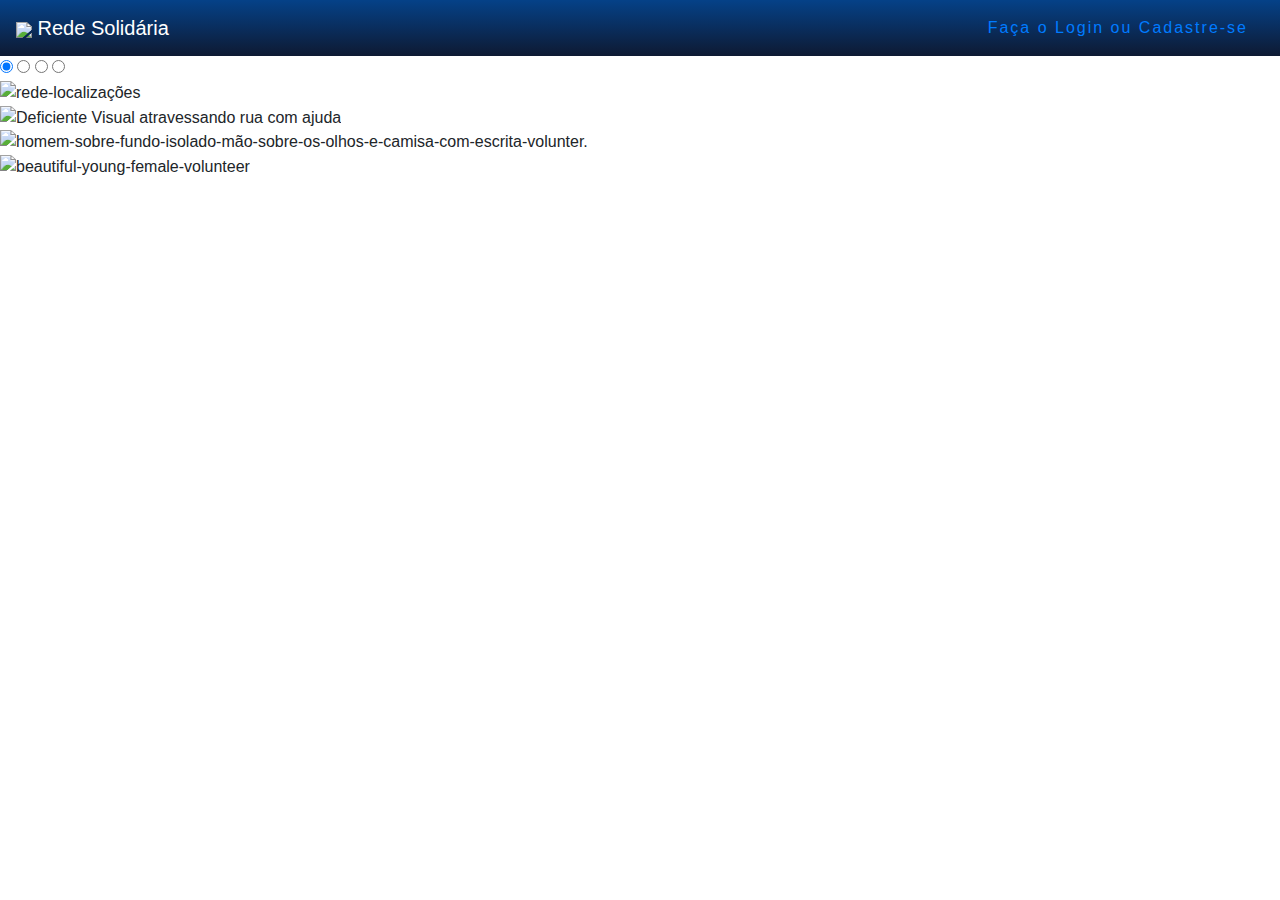
==== src/main/resources/static/frontEnd/index.html @ b6c89fe5 "Ajuste estilo, centralização logo navbar. Inclusão nome solicitante na página de solicitar ajuda." ====
<!DOCTYPE html>
<html lang="pt-br">

<head>
    <meta charset="utf-8">
    <meta name="viewport" content="width=device-width, initial-scale=1, shrink-to-fit=no">
    <link rel="stylesheet" href="https://cdn.jsdelivr.net/npm/bootstrap@4.0.0/dist/css/bootstrap.min.css"
          integrity="sha384-Gn5384xqQ1aoWXA+058RXPxPg6fy4IWvTNh0E263XmFcJlSAwiGgFAW/dAiS6JXm" crossorigin="anonymous">
    <script type="text/javascript" src="https://kit.fontawesome.com/006642858d.js"></script>
    <link rel="preconnect" href="https://fonts.googleapis.com">
    <link rel="preconnect" href="https://fonts.gstatic.com" crossorigin>
    <link rel="stylesheet" href="/frontEnd/css/styles.css">
    <link rel="stylesheet" href="/frontEnd/css/stylesIndex.css">
    <link rel="icon" href="/frontEnd/img/log.png">
    <link rel="preconnect" href="https://fonts.googleapis.com">
    <link rel="preconnect" href="https://fonts.gstatic.com" crossorigin>
    <link rel="stylesheet"
          href="https://fonts.googleapis.com/css2?family=Material+Symbols+Outlined:opsz,wght,FILL,GRAD@20..48,100..700,0..1,-50..200" />
    <link href="https://fonts.googleapis.com/css2?family=Ubuntu:ital,wght@0,300;0,400;1,300&display=swap"
          rel="stylesheet">
    <title>Rede Solidária</title>
</head>
<body>
<nav  class="navbar navbar-expand-lg navbar-dark" style="background: linear-gradient( #054187 1%, #0e1a33 99%);">
    <a class="navbar-brand" href="index.html">
        <img href="index.html" class="imgNav" src="/frontEnd/img/log.png" width="70px"/> Rede Solidária</a>
    <button class="navbar-toggler" type="button" data-toggle="collapse" data-target="#navbMobile"
            aria-controls="navbarSupportedContent" aria-expanded="false" aria-label="Toggle navigation">
        <span class="navbar-toggler-icon"></span>
    </button>

    <div class="navbar-collapse collapse justify-content-end" id="navbMobile">
        <a class="btn-nav nav-link nav-item" style="letter-spacing: 2px;" href="/frontEnd/login.html"
           id="hoverBtn"><i class="fa fa-sign-in" aria-hidden="true"></i> Faça o Login ou Cadastre-se</a>

    </div>
</nav>

    <div class="content">
        <div class="slides">
            <input type="radio" name="slide" id="slide1" checked>
            <input type="radio" name="slide" id="slide2">
            <input type="radio" name="slide" id="slide3">
            <input type="radio" name="slide" id="slide4">

            <div class="slide s1" >
                <img src="/frontEnd/img/rede-localizações.jpg" alt="rede-localizações">
            </div>
            <div class="slide">
                <img src="/frontEnd/img/DV atravessando rua com ajuda.jpg" alt="Deficiente Visual atravessando rua com ajuda">
            </div>
            <div class="slide">
                <img src="/frontEnd/img/homem-sobre-fundo-isolado_1368-343790.jpg" alt="homem-sobre-fundo-isolado-mão-sobre-os-olhos-e-camisa-com-escrita-volunter.">
            </div>
            <div class="slide">
                <img src="/frontEnd/img/beautiful-young-female-volunteer-is-holding-box_85574-5716.jpg" alt="beautiful-young-female-volunteer">
            </div>
        </div>
    </div>

    <div class="navigation">
        <label class="bar" for="slide1"></label>
        <label class="bar" for="slide2"></label>
        <label class="bar" for="slide3"></label>
        <label class="bar" for="slide4"></label>

    </div>

</body>
</html>
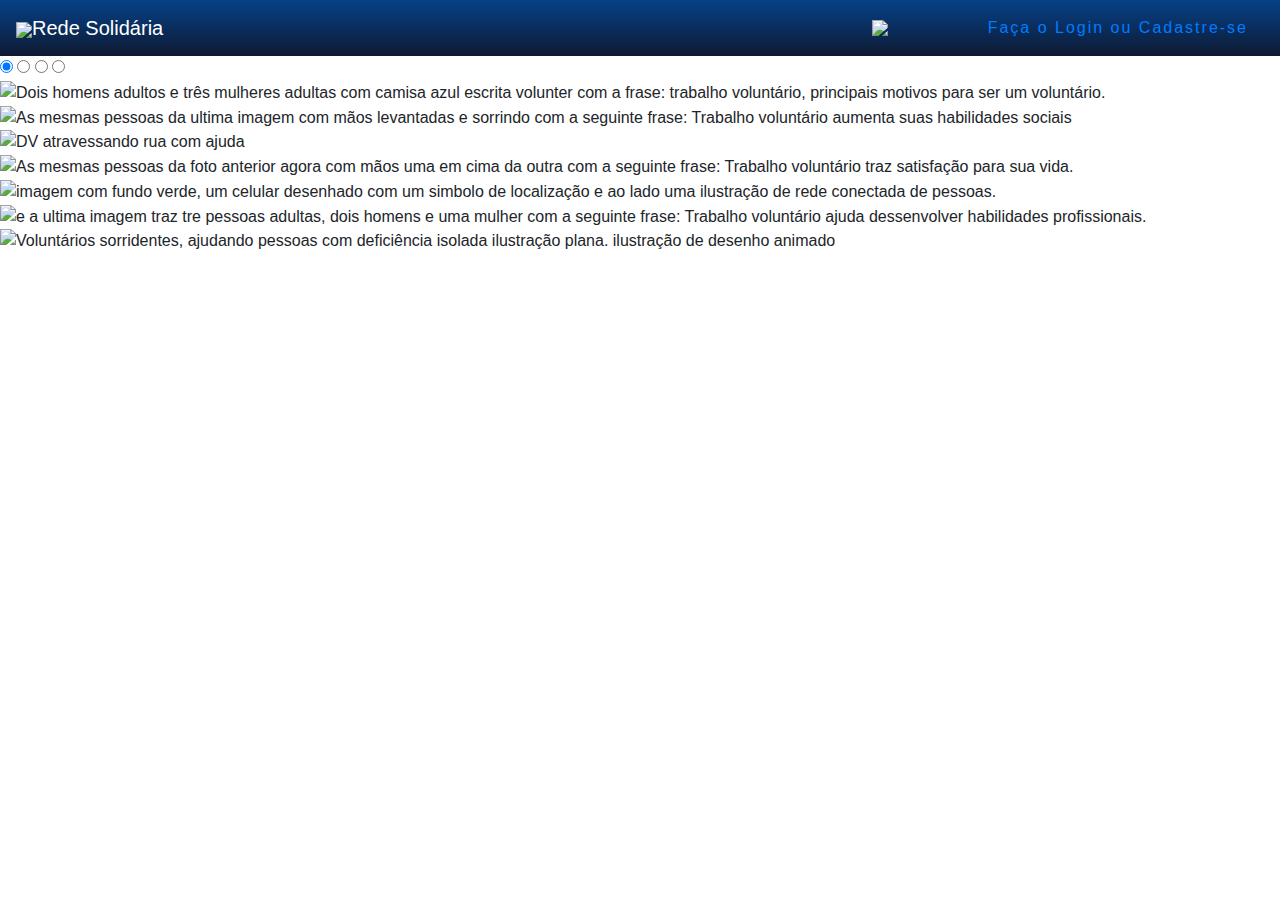
==== commit 16581840: "ajustando imagems e criando transitação" ====
--- a/src/main/resources/static/frontEnd/index.html
+++ b/src/main/resources/static/frontEnd/index.html
@@ -1,70 +1,92 @@
 <!DOCTYPE html>
 <html lang="pt-br">
 
-<head>
-    <meta charset="utf-8">
-    <meta name="viewport" content="width=device-width, initial-scale=1, shrink-to-fit=no">
-    <link rel="stylesheet" href="https://cdn.jsdelivr.net/npm/bootstrap@4.0.0/dist/css/bootstrap.min.css"
-          integrity="sha384-Gn5384xqQ1aoWXA+058RXPxPg6fy4IWvTNh0E263XmFcJlSAwiGgFAW/dAiS6JXm" crossorigin="anonymous">
-    <script type="text/javascript" src="https://kit.fontawesome.com/006642858d.js"></script>
-    <link rel="preconnect" href="https://fonts.googleapis.com">
-    <link rel="preconnect" href="https://fonts.gstatic.com" crossorigin>
-    <link rel="stylesheet" href="/frontEnd/css/styles.css">
-    <link rel="stylesheet" href="/frontEnd/css/stylesIndex.css">
-    <link rel="icon" href="/frontEnd/img/log.png">
-    <link rel="preconnect" href="https://fonts.googleapis.com">
-    <link rel="preconnect" href="https://fonts.gstatic.com" crossorigin>
-    <link rel="stylesheet"
-          href="https://fonts.googleapis.com/css2?family=Material+Symbols+Outlined:opsz,wght,FILL,GRAD@20..48,100..700,0..1,-50..200" />
-    <link href="https://fonts.googleapis.com/css2?family=Ubuntu:ital,wght@0,300;0,400;1,300&display=swap"
-          rel="stylesheet">
-    <title>Rede Solidária</title>
-</head>
+<head>  <!-- Required meta tags -->
+    <head>
+        <!-- Required meta tags -->
+        <meta charset="utf-8">
+        <meta name="viewport" content="width=device-width, initial-scale=1, shrink-to-fit=no">
+
+        <!-- Bootstrap CSS -->
+        <link rel="stylesheet" href="https://cdn.jsdelivr.net/npm/bootstrap@4.0.0/dist/css/bootstrap.min.css"
+              integrity="sha384-Gn5384xqQ1aoWXA+058RXPxPg6fy4IWvTNh0E263XmFcJlSAwiGgFAW/dAiS6JXm"
+              crossorigin="anonymous">
+        <script type="text/javascript" src="https://kit.fontawesome.com/006642858d.js"></script>
+        <link rel="preconnect" href="https://fonts.googleapis.com">
+        <link rel="preconnect" href="https://fonts.gstatic.com" crossorigin>
+        <link rel="stylesheet" href="/frontEnd/css/styles.css">
+        <link rel="stylesheet" href="/frontEnd/css/stylesIndex.css">
+
+        <link rel="icon" href="/frontEnd/img/log.png">
+        <link rel="preconnect" href="https://fonts.googleapis.com">
+        <link rel="preconnect" href="https://fonts.gstatic.com" crossorigin>
+        <link rel="stylesheet"
+              href="https://fonts.googleapis.com/css2?family=Material+Symbols+Outlined:opsz,wght,FILL,GRAD@20..48,100..700,0..1,-50..200"/>
+        <link href="https://fonts.googleapis.com/css2?family=Ubuntu:ital,wght@0,300;0,400;1,300&display=swap"
+              rel="stylesheet">
+        <title>Rede Solidária</title>
+
+    </head>
 <body>
-<nav  class="navbar navbar-expand-lg navbar-dark" style="background: linear-gradient( #054187 1%, #0e1a33 99%);">
+<nav class="navbar navbar-expand-lg navbar-dark" style="background: linear-gradient( #054187 1%, #0e1a33 99%);">
     <a class="navbar-brand" href="index.html">
-        <img href="index.html" class="imgNav" src="/frontEnd/img/log.png" width="70px"/> Rede Solidária</a>
+        <img href="index.html" class="imgNav" src="/frontEnd/img/log.png" width="100px"/>Rede Solidária</a>
     <button class="navbar-toggler" type="button" data-toggle="collapse" data-target="#navbMobile"
             aria-controls="navbarSupportedContent" aria-expanded="false" aria-label="Toggle navigation">
         <span class="navbar-toggler-icon"></span>
     </button>
 
+
     <div class="navbar-collapse collapse justify-content-end" id="navbMobile">
+        <img href="index.html" src="/frontEnd/img/zup2.png" width="100px">
+
         <a class="btn-nav nav-link nav-item" style="letter-spacing: 2px;" href="/frontEnd/login.html"
            id="hoverBtn"><i class="fa fa-sign-in" aria-hidden="true"></i> Faça o Login ou Cadastre-se</a>
 
     </div>
 </nav>
 
-    <div class="content">
-        <div class="slides">
-            <input type="radio" name="slide" id="slide1" checked>
-            <input type="radio" name="slide" id="slide2">
-            <input type="radio" name="slide" id="slide3">
-            <input type="radio" name="slide" id="slide4">
 
-            <div class="slide s1" >
-                <img src="/frontEnd/img/rede-localizações.jpg" alt="rede-localizações">
-            </div>
-            <div class="slide">
-                <img src="/frontEnd/img/DV atravessando rua com ajuda.jpg" alt="Deficiente Visual atravessando rua com ajuda">
-            </div>
-            <div class="slide">
-                <img src="/frontEnd/img/homem-sobre-fundo-isolado_1368-343790.jpg" alt="homem-sobre-fundo-isolado-mão-sobre-os-olhos-e-camisa-com-escrita-volunter.">
-            </div>
-            <div class="slide">
-                <img src="/frontEnd/img/beautiful-young-female-volunteer-is-holding-box_85574-5716.jpg" alt="beautiful-young-female-volunteer">
-            </div>
+<div class="content">
+    <div class="slides" id="img">
+        <input type="radio" name="slide" id="slide1" checked>
+        <input type="radio" name="slide" id="slide2">
+        <input type="radio" name="slide" id="slide3">
+        <input type="radio" name="slide" id="slide4">
+
+        <div class="slide s1" >
+            <img src="https://cuboup.s3.sa-east-1.amazonaws.com/conteudo/wp-content/uploads/2020/04/24095454/Trabalho-Voluntario.jpg"
+                 height="450px" width="900" alt="Dois homens adultos e três mulheres adultas com camisa azul escrita volunter com a frase: trabalho voluntário, principais motivos para ser um voluntário.">
+        </div>
+        <div class="slide">
+            <img src="https://cuboup.s3.sa-east-1.amazonaws.com/conteudo/wp-content/uploads/2020/04/24095453/Trabalho-Voluntario-1.jpg"
+                 height="450px" width="900"
+                 alt="As mesmas pessoas da ultima imagem com mãos levantadas e sorrindo com a seguinte frase: Trabalho voluntário aumenta suas habilidades sociais">
+        </div><div class="slide">
+            <img src="/frontEnd/img/DV atravessando rua com ajuda.jpg"
+                 height="450px" width="900"
+                 alt="DV atravessando rua com ajuda">
+        </div>
+        <div class="slide">
+            <img src="https://cuboup.s3.sa-east-1.amazonaws.com/conteudo/wp-content/uploads/2020/04/24095453/Trabalho-Voluntario-2.jpg"
+                 height="450px" width="900"
+                 alt="As mesmas pessoas da foto anterior agora com mãos uma em cima da outra com a seguinte frase: Trabalho voluntário traz satisfação para sua vida.">
+        </div><div class="slide">
+            <img src="https://mlabs-s3-blog.s3.amazonaws.com/wp-content/uploads/2020/02/02000856/geomarketing-header.jpg"
+                 height="450px" width="900"
+                 alt="imagem com fundo verde, um celular desenhado com um simbolo de localização e ao lado uma ilustração de rede conectada de pessoas.">
+        </div>
+        <div class="slide">
+            <img src="https://cuboup.s3.sa-east-1.amazonaws.com/conteudo/wp-content/uploads/2020/04/24095452/Trabalho-Voluntario-3.jpg"
+                 height="450px" width="900"
+                 alt="e a ultima imagem traz tre pessoas adultas, dois homens e uma mulher com a seguinte frase: Trabalho voluntário ajuda dessenvolver habilidades profissionais.">
+        </div><div class="slide">
+            <img src="https://img.freepik.com/vetores-gratis/voluntarios-sorridentes-ajudando-pessoas-com-deficiencia-isolada-ilustracao-plana-ilustracao-de-desenho-animado_74855-14516.jpg?w=2000"
+                 height="450px" width="900"
+                 alt="Voluntários sorridentes, ajudando pessoas com deficiência isolada ilustração plana. ilustração de desenho animado">
         </div>
     </div>
-
-    <div class="navigation">
-        <label class="bar" for="slide1"></label>
-        <label class="bar" for="slide2"></label>
-        <label class="bar" for="slide3"></label>
-        <label class="bar" for="slide4"></label>
-
-    </div>
-
+</div>
+<script src="/frontEnd/js/Slides.js" defer></script>
 </body>
 </html>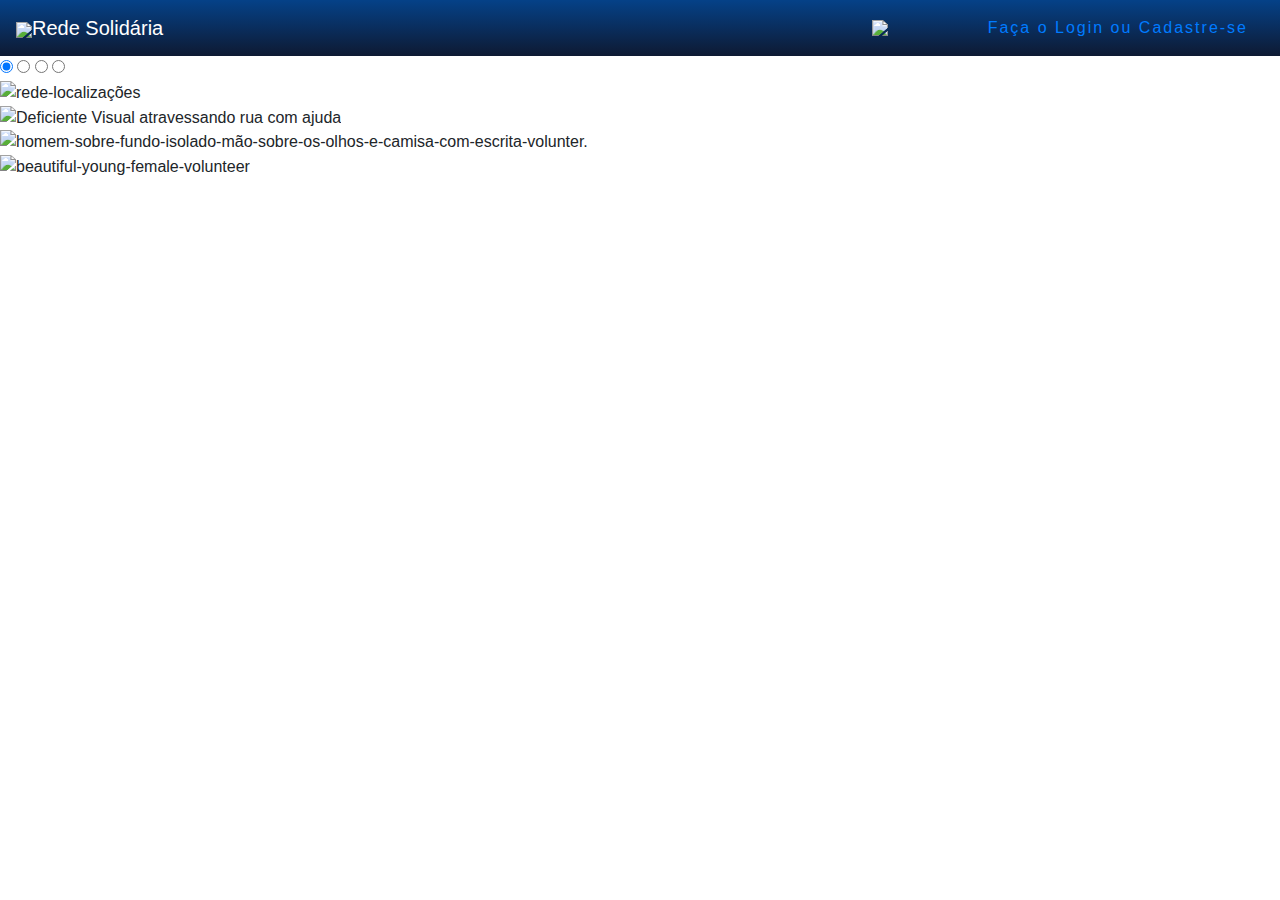
==== commit 4c1935af: "Merge branch 'master' of https://github.com/rhanielfarias/rede-solidaria into tansen" ====
--- a/src/main/resources/static/frontEnd/index.html
+++ b/src/main/resources/static/frontEnd/index.html
@@ -1,40 +1,39 @@
 <!DOCTYPE html>
 <html lang="pt-br">
 
-<head>  <!-- Required meta tags -->
-    <head>
-        <!-- Required meta tags -->
-        <meta charset="utf-8">
-        <meta name="viewport" content="width=device-width, initial-scale=1, shrink-to-fit=no">
+<head >  <!-- Required meta tags -->
+<head>
+    <!-- Required meta tags -->
+    <meta charset="utf-8">
+    <meta name="viewport" content="width=device-width, initial-scale=1, shrink-to-fit=no">
 
-        <!-- Bootstrap CSS -->
-        <link rel="stylesheet" href="https://cdn.jsdelivr.net/npm/bootstrap@4.0.0/dist/css/bootstrap.min.css"
-              integrity="sha384-Gn5384xqQ1aoWXA+058RXPxPg6fy4IWvTNh0E263XmFcJlSAwiGgFAW/dAiS6JXm"
-              crossorigin="anonymous">
-        <script type="text/javascript" src="https://kit.fontawesome.com/006642858d.js"></script>
-        <link rel="preconnect" href="https://fonts.googleapis.com">
-        <link rel="preconnect" href="https://fonts.gstatic.com" crossorigin>
-        <link rel="stylesheet" href="/frontEnd/css/styles.css">
-        <link rel="stylesheet" href="/frontEnd/css/stylesIndex.css">
+    <!-- Bootstrap CSS -->
+    <link rel="stylesheet" href="https://cdn.jsdelivr.net/npm/bootstrap@4.0.0/dist/css/bootstrap.min.css"
+          integrity="sha384-Gn5384xqQ1aoWXA+058RXPxPg6fy4IWvTNh0E263XmFcJlSAwiGgFAW/dAiS6JXm" crossorigin="anonymous">
+    <script type="text/javascript" src="https://kit.fontawesome.com/006642858d.js"></script>
+    <link rel="preconnect" href="https://fonts.googleapis.com">
+    <link rel="preconnect" href="https://fonts.gstatic.com" crossorigin>
+    <link rel="stylesheet" href="/frontEnd/css/styles.css">
+    <link rel="stylesheet" href="/frontEnd/css/stylesIndex.css">
 
-        <link rel="icon" href="/frontEnd/img/log.png">
-        <link rel="preconnect" href="https://fonts.googleapis.com">
-        <link rel="preconnect" href="https://fonts.gstatic.com" crossorigin>
-        <link rel="stylesheet"
-              href="https://fonts.googleapis.com/css2?family=Material+Symbols+Outlined:opsz,wght,FILL,GRAD@20..48,100..700,0..1,-50..200"/>
-        <link href="https://fonts.googleapis.com/css2?family=Ubuntu:ital,wght@0,300;0,400;1,300&display=swap"
-              rel="stylesheet">
-        <title>Rede Solidária</title>
-
-    </head>
+    <link rel="icon" href="/frontEnd/img/log.png">
+    <link rel="preconnect" href="https://fonts.googleapis.com">
+    <link rel="preconnect" href="https://fonts.gstatic.com" crossorigin>
+    <link rel="stylesheet"
+          href="https://fonts.googleapis.com/css2?family=Material+Symbols+Outlined:opsz,wght,FILL,GRAD@20..48,100..700,0..1,-50..200" />
+    <link href="https://fonts.googleapis.com/css2?family=Ubuntu:ital,wght@0,300;0,400;1,300&display=swap"
+          rel="stylesheet">
+    <title>Rede Solidária</title>
+</head>
 <body>
-<nav class="navbar navbar-expand-lg navbar-dark" style="background: linear-gradient( #054187 1%, #0e1a33 99%);">
+<nav  class="navbar navbar-expand-lg navbar-dark" style="background: linear-gradient( #054187 1%, #0e1a33 99%);">
     <a class="navbar-brand" href="index.html">
         <img href="index.html" class="imgNav" src="/frontEnd/img/log.png" width="100px"/>Rede Solidária</a>
     <button class="navbar-toggler" type="button" data-toggle="collapse" data-target="#navbMobile"
             aria-controls="navbarSupportedContent" aria-expanded="false" aria-label="Toggle navigation">
         <span class="navbar-toggler-icon"></span>
     </button>
+
 
 
     <div class="navbar-collapse collapse justify-content-end" id="navbMobile">
@@ -47,46 +46,35 @@
 </nav>
 
 
-<div class="content">
-    <div class="slides" id="img">
-        <input type="radio" name="slide" id="slide1" checked>
-        <input type="radio" name="slide" id="slide2">
-        <input type="radio" name="slide" id="slide3">
-        <input type="radio" name="slide" id="slide4">
+    <div class="content">
+        <div class="slides">
+            <input type="radio" name="slide" id="slide1" checked>
+            <input type="radio" name="slide" id="slide2">
+            <input type="radio" name="slide" id="slide3">
+            <input type="radio" name="slide" id="slide4">
 
-        <div class="slide s1" >
-            <img src="https://cuboup.s3.sa-east-1.amazonaws.com/conteudo/wp-content/uploads/2020/04/24095454/Trabalho-Voluntario.jpg"
-                 height="450px" width="900" alt="Dois homens adultos e três mulheres adultas com camisa azul escrita volunter com a frase: trabalho voluntário, principais motivos para ser um voluntário.">
-        </div>
-        <div class="slide">
-            <img src="https://cuboup.s3.sa-east-1.amazonaws.com/conteudo/wp-content/uploads/2020/04/24095453/Trabalho-Voluntario-1.jpg"
-                 height="450px" width="900"
-                 alt="As mesmas pessoas da ultima imagem com mãos levantadas e sorrindo com a seguinte frase: Trabalho voluntário aumenta suas habilidades sociais">
-        </div><div class="slide">
-            <img src="/frontEnd/img/DV atravessando rua com ajuda.jpg"
-                 height="450px" width="900"
-                 alt="DV atravessando rua com ajuda">
-        </div>
-        <div class="slide">
-            <img src="https://cuboup.s3.sa-east-1.amazonaws.com/conteudo/wp-content/uploads/2020/04/24095453/Trabalho-Voluntario-2.jpg"
-                 height="450px" width="900"
-                 alt="As mesmas pessoas da foto anterior agora com mãos uma em cima da outra com a seguinte frase: Trabalho voluntário traz satisfação para sua vida.">
-        </div><div class="slide">
-            <img src="https://mlabs-s3-blog.s3.amazonaws.com/wp-content/uploads/2020/02/02000856/geomarketing-header.jpg"
-                 height="450px" width="900"
-                 alt="imagem com fundo verde, um celular desenhado com um simbolo de localização e ao lado uma ilustração de rede conectada de pessoas.">
-        </div>
-        <div class="slide">
-            <img src="https://cuboup.s3.sa-east-1.amazonaws.com/conteudo/wp-content/uploads/2020/04/24095452/Trabalho-Voluntario-3.jpg"
-                 height="450px" width="900"
-                 alt="e a ultima imagem traz tre pessoas adultas, dois homens e uma mulher com a seguinte frase: Trabalho voluntário ajuda dessenvolver habilidades profissionais.">
-        </div><div class="slide">
-            <img src="https://img.freepik.com/vetores-gratis/voluntarios-sorridentes-ajudando-pessoas-com-deficiencia-isolada-ilustracao-plana-ilustracao-de-desenho-animado_74855-14516.jpg?w=2000"
-                 height="450px" width="900"
-                 alt="Voluntários sorridentes, ajudando pessoas com deficiência isolada ilustração plana. ilustração de desenho animado">
+            <div class="slide s1" >
+                <img src="/frontEnd/img/rede-localizações.jpg" alt="rede-localizações">
+            </div>
+            <div class="slide">
+                <img src="/frontEnd/img/DV atravessando rua com ajuda.jpg" alt="Deficiente Visual atravessando rua com ajuda">
+            </div>
+            <div class="slide">
+                <img src="/frontEnd/img/homem-sobre-fundo-isolado_1368-343790.jpg" alt="homem-sobre-fundo-isolado-mão-sobre-os-olhos-e-camisa-com-escrita-volunter.">
+            </div>
+            <div class="slide">
+                <img src="/frontEnd/img/beautiful-young-female-volunteer-is-holding-box_85574-5716.jpg" alt="beautiful-young-female-volunteer">
+            </div>
         </div>
     </div>
-</div>
-<script src="/frontEnd/js/Slides.js" defer></script>
+
+    <div class="navigation">
+        <label class="bar" for="slide1"></label>
+        <label class="bar" for="slide2"></label>
+        <label class="bar" for="slide3"></label>
+        <label class="bar" for="slide4"></label>
+
+    </div>
+
 </body>
 </html>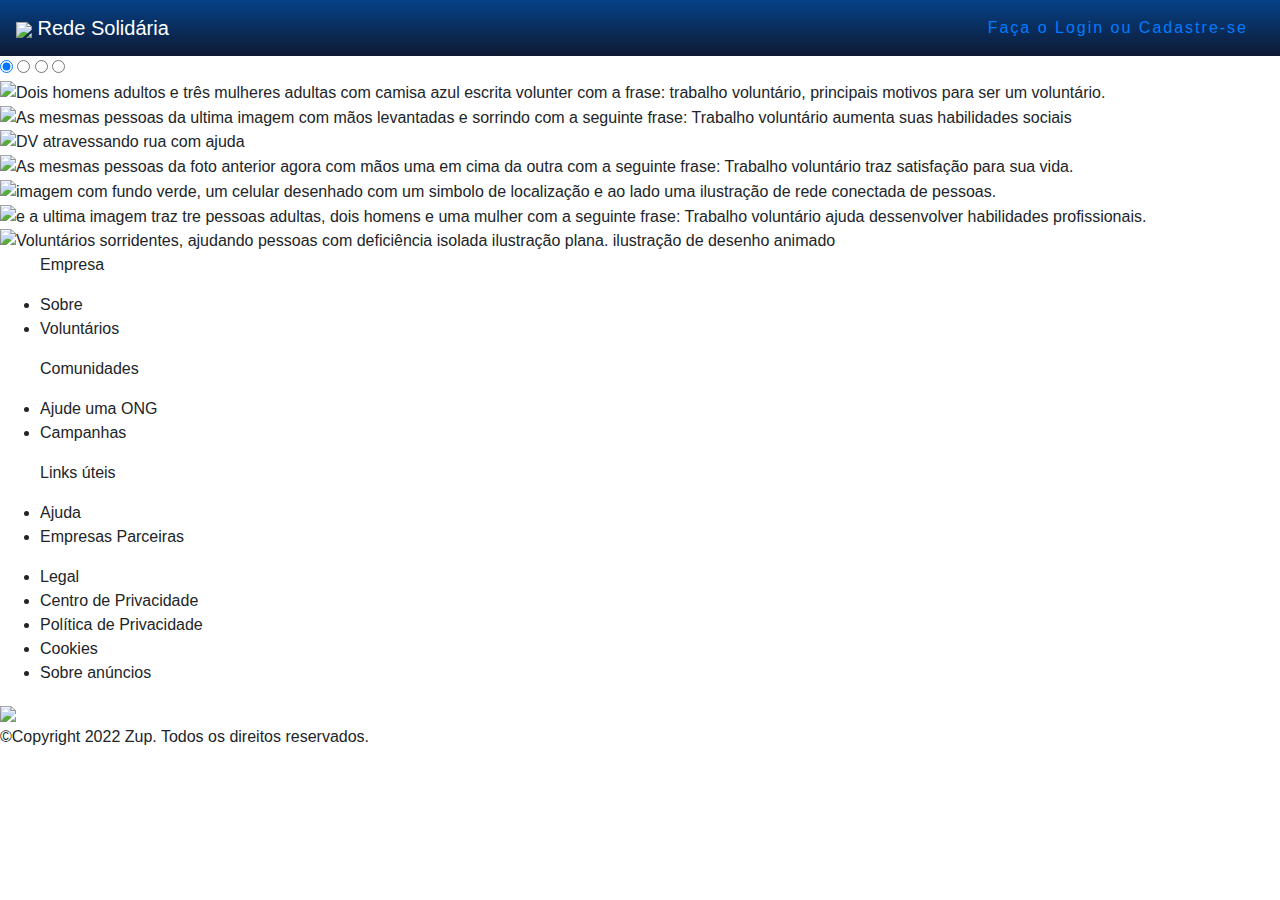
==== commit 7b9b6843: "reload pagina de login, tratamento usuario ou senha invalido" ====
--- a/src/main/resources/static/frontEnd/index.html
+++ b/src/main/resources/static/frontEnd/index.html
@@ -1,80 +1,143 @@
 <!DOCTYPE html>
 <html lang="pt-br">
 
-<head >  <!-- Required meta tags -->
-<head>
-    <!-- Required meta tags -->
-    <meta charset="utf-8">
-    <meta name="viewport" content="width=device-width, initial-scale=1, shrink-to-fit=no">
+<head>  <!-- Required meta tags -->
+    <head>
+        <!-- Required meta tags -->
+        <meta charset="utf-8">
+        <meta name="viewport" content="width=device-width, initial-scale=1, shrink-to-fit=no">
 
-    <!-- Bootstrap CSS -->
-    <link rel="stylesheet" href="https://cdn.jsdelivr.net/npm/bootstrap@4.0.0/dist/css/bootstrap.min.css"
-          integrity="sha384-Gn5384xqQ1aoWXA+058RXPxPg6fy4IWvTNh0E263XmFcJlSAwiGgFAW/dAiS6JXm" crossorigin="anonymous">
-    <script type="text/javascript" src="https://kit.fontawesome.com/006642858d.js"></script>
-    <link rel="preconnect" href="https://fonts.googleapis.com">
-    <link rel="preconnect" href="https://fonts.gstatic.com" crossorigin>
-    <link rel="stylesheet" href="/frontEnd/css/styles.css">
-    <link rel="stylesheet" href="/frontEnd/css/stylesIndex.css">
+        <!-- Bootstrap CSS -->
+        <link rel="stylesheet" href="https://cdn.jsdelivr.net/npm/bootstrap@4.0.0/dist/css/bootstrap.min.css"
+              integrity="sha384-Gn5384xqQ1aoWXA+058RXPxPg6fy4IWvTNh0E263XmFcJlSAwiGgFAW/dAiS6JXm"
+              crossorigin="anonymous">
+        <script type="text/javascript" src="https://kit.fontawesome.com/006642858d.js"></script>
+        <link rel="preconnect" href="https://fonts.googleapis.com">
+        <link rel="preconnect" href="https://fonts.gstatic.com" crossorigin>
+        <link rel="stylesheet" href="/frontEnd/css/styles.css">
+        <link rel="stylesheet" href="/frontEnd/css/stylesIndex.css">
+        <link rel="icon" href="/frontEnd/img/log.png">
+        <link rel="preconnect" href="https://fonts.googleapis.com">
+        <link rel="preconnect" href="https://fonts.gstatic.com" crossorigin>
+        <link rel="stylesheet"
+              href="https://fonts.googleapis.com/css2?family=Material+Symbols+Outlined:opsz,wght,FILL,GRAD@20..48,100..700,0..1,-50..200"/>
+        <link href="https://fonts.googleapis.com/css2?family=Ubuntu:ital,wght@0,300;0,400;1,300&display=swap"
+              rel="stylesheet">
+        <title>Rede Solidária</title>
 
-    <link rel="icon" href="/frontEnd/img/log.png">
-    <link rel="preconnect" href="https://fonts.googleapis.com">
-    <link rel="preconnect" href="https://fonts.gstatic.com" crossorigin>
-    <link rel="stylesheet"
-          href="https://fonts.googleapis.com/css2?family=Material+Symbols+Outlined:opsz,wght,FILL,GRAD@20..48,100..700,0..1,-50..200" />
-    <link href="https://fonts.googleapis.com/css2?family=Ubuntu:ital,wght@0,300;0,400;1,300&display=swap"
-          rel="stylesheet">
-    <title>Rede Solidária</title>
-</head>
+    </head>
 <body>
-<nav  class="navbar navbar-expand-lg navbar-dark" style="background: linear-gradient( #054187 1%, #0e1a33 99%);">
+<nav class="navbar navbar-expand-lg navbar-dark" style="background: linear-gradient( #054187 1%, #0e1a33 99%);">
     <a class="navbar-brand" href="index.html">
-        <img href="index.html" class="imgNav" src="/frontEnd/img/log.png" width="100px"/>Rede Solidária</a>
+        <img href="index.html" class="imgNav" src="/frontEnd/img/log.png" width="70px"/> Rede Solidária</a>
     <button class="navbar-toggler" type="button" data-toggle="collapse" data-target="#navbMobile"
             aria-controls="navbarSupportedContent" aria-expanded="false" aria-label="Toggle navigation">
         <span class="navbar-toggler-icon"></span>
     </button>
 
-
-
     <div class="navbar-collapse collapse justify-content-end" id="navbMobile">
-        <img href="index.html" src="/frontEnd/img/zup2.png" width="100px">
-
         <a class="btn-nav nav-link nav-item" style="letter-spacing: 2px;" href="/frontEnd/login.html"
            id="hoverBtn"><i class="fa fa-sign-in" aria-hidden="true"></i> Faça o Login ou Cadastre-se</a>
-
     </div>
 </nav>
 
-
     <div class="content">
-        <div class="slides">
+        <div class="slides" id="img">
             <input type="radio" name="slide" id="slide1" checked>
             <input type="radio" name="slide" id="slide2">
             <input type="radio" name="slide" id="slide3">
             <input type="radio" name="slide" id="slide4">
 
             <div class="slide s1" >
-                <img src="/frontEnd/img/rede-localizações.jpg" alt="rede-localizações">
+                <img src="https://cuboup.s3.sa-east-1.amazonaws.com/conteudo/wp-content/uploads/2020/04/24095454/Trabalho-Voluntario.jpg"
+                     height="450px" width="900" alt="Dois homens adultos e três mulheres adultas com camisa azul escrita volunter com a frase: trabalho voluntário, principais motivos para ser um voluntário.">
             </div>
             <div class="slide">
-                <img src="/frontEnd/img/DV atravessando rua com ajuda.jpg" alt="Deficiente Visual atravessando rua com ajuda">
-            </div>
+                <img src="https://cuboup.s3.sa-east-1.amazonaws.com/conteudo/wp-content/uploads/2020/04/24095453/Trabalho-Voluntario-1.jpg"
+                     height="450px" width="900"
+                     alt="As mesmas pessoas da ultima imagem com mãos levantadas e sorrindo com a seguinte frase: Trabalho voluntário aumenta suas habilidades sociais">
+            </div><div class="slide">
+            <img src="/frontEnd/img/DV atravessando rua com ajuda.jpg"
+                 height="450px" width="900"
+                 alt="DV atravessando rua com ajuda">
+        </div>
             <div class="slide">
-                <img src="/frontEnd/img/homem-sobre-fundo-isolado_1368-343790.jpg" alt="homem-sobre-fundo-isolado-mão-sobre-os-olhos-e-camisa-com-escrita-volunter.">
-            </div>
+                <img src="https://cuboup.s3.sa-east-1.amazonaws.com/conteudo/wp-content/uploads/2020/04/24095453/Trabalho-Voluntario-2.jpg"
+                     height="450px" width="900"
+                     alt="As mesmas pessoas da foto anterior agora com mãos uma em cima da outra com a seguinte frase: Trabalho voluntário traz satisfação para sua vida.">
+            </div><div class="slide">
+            <img src="https://mlabs-s3-blog.s3.amazonaws.com/wp-content/uploads/2020/02/02000856/geomarketing-header.jpg"
+                 height="450px" width="900"
+                 alt="imagem com fundo verde, um celular desenhado com um simbolo de localização e ao lado uma ilustração de rede conectada de pessoas.">
+        </div>
             <div class="slide">
-                <img src="/frontEnd/img/beautiful-young-female-volunteer-is-holding-box_85574-5716.jpg" alt="beautiful-young-female-volunteer">
-            </div>
+                <img src="https://cuboup.s3.sa-east-1.amazonaws.com/conteudo/wp-content/uploads/2020/04/24095452/Trabalho-Voluntario-3.jpg"
+                     height="450px" width="900"
+                     alt="e a ultima imagem traz tre pessoas adultas, dois homens e uma mulher com a seguinte frase: Trabalho voluntário ajuda dessenvolver habilidades profissionais.">
+            </div><div class="slide">
+            <img src="https://img.freepik.com/vetores-gratis/voluntarios-sorridentes-ajudando-pessoas-com-deficiencia-isolada-ilustracao-plana-ilustracao-de-desenho-animado_74855-14516.jpg?w=2000"
+                 height="450px" width="900"
+                 alt="Voluntários sorridentes, ajudando pessoas com deficiência isolada ilustração plana. ilustração de desenho animado">
+        </div>
         </div>
     </div>
 
-    <div class="navigation">
-        <label class="bar" for="slide1"></label>
-        <label class="bar" for="slide2"></label>
-        <label class="bar" for="slide3"></label>
-        <label class="bar" for="slide4"></label>
+    <div>
+        <footer class="footer navbar-fixed-bottom" id="footer">
 
+            <div class="footer-content">
+                <ul class="footer-menu">
+                    <p>Empresa</p>
+                    <li class="footer-menu-item">
+                        Sobre
+                    </li>
+                    <li class="footer-menu-item">
+                        Voluntários
+                    </li>
+                </ul>
+                <ul class="footer-menu">
+                    <p>Comunidades</p>
+                    <li class="footer-menu-item">
+                        Ajude uma ONG
+                    </li>
+                    <li class="footer-menu-item">
+                        Campanhas
+                    </li>
+
+                </ul>
+                <ul class="footer-menu">
+                    <p>Links úteis</p>
+                    <li class="footer-menu-item">
+                        Ajuda
+                    </li>
+                    <li class="footer-menu-item">
+                        Empresas Parceiras
+                    </li>
+                </ul>
+                <div class="socials">
+                    <a href="https://www.instagram.com/zupinnovation/"><i class="fa fa-instagram"></i></a>
+                    <a href="https://twitter.com/ZupInnovation"><i class="fa fa-twitter"></i></a>
+                    <a href="https://www.facebook.com/zupinnovation"><i class="fa fa-facebook-f"></i></a>
+                </div>
+            </div>
+            <div class="footer-info">
+                <ul class="footer-info-items">
+                    <li class="footer-info-item">Legal</li>
+                    <li class="footer-info-item">Centro de Privacidade</li>
+                    <li class="footer-info-item">Política de Privacidade</li>
+                    <li class="footer-info-item">Cookies</li>
+                    <li class="footer-info-item">Sobre anúncios</li>
+                </ul>
+                <div class="rights">
+                    <div class="country">
+                        <a href="https://www.zup.com.br/"><img src="/frontEnd/img/zup2.png" width="100px"></a>
+                    </div>
+                    <p>©Copyright 2022 Zup. Todos os direitos reservados.</p>
+                </div>
+            </div>
+        </footer>
     </div>
 
+<script src="/frontEnd/js/Slides.js" defer></script>
 </body>
 </html>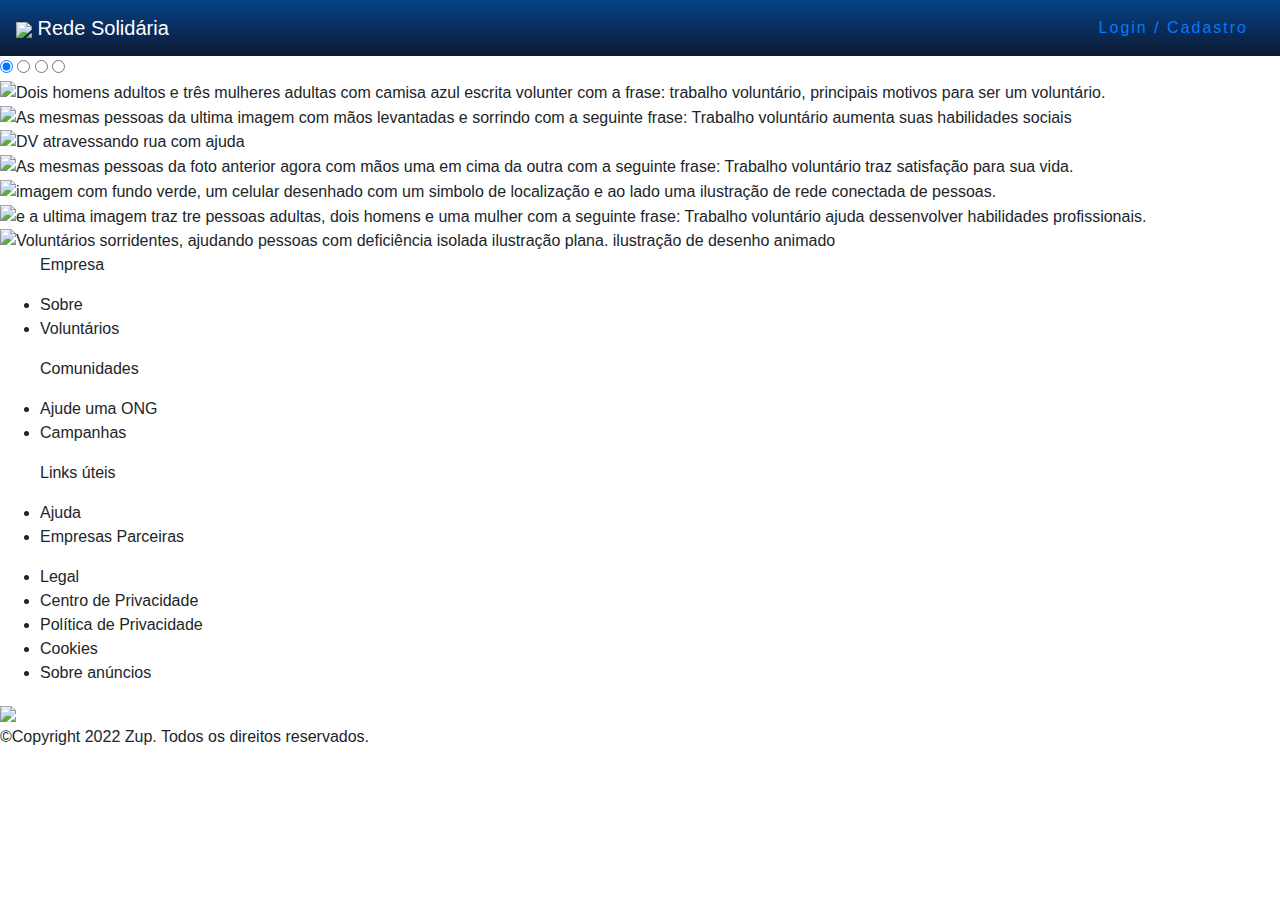
==== commit ec631b3d: "ajustes no estilo e alerta na página de cadastro" ====
--- a/src/main/resources/static/frontEnd/index.html
+++ b/src/main/resources/static/frontEnd/index.html
@@ -1,13 +1,10 @@
 <!DOCTYPE html>
 <html lang="pt-br">
 
-<head>  <!-- Required meta tags -->
     <head>
-        <!-- Required meta tags -->
+
         <meta charset="utf-8">
         <meta name="viewport" content="width=device-width, initial-scale=1, shrink-to-fit=no">
-
-        <!-- Bootstrap CSS -->
         <link rel="stylesheet" href="https://cdn.jsdelivr.net/npm/bootstrap@4.0.0/dist/css/bootstrap.min.css"
               integrity="sha384-Gn5384xqQ1aoWXA+058RXPxPg6fy4IWvTNh0E263XmFcJlSAwiGgFAW/dAiS6JXm"
               crossorigin="anonymous">
@@ -24,7 +21,6 @@
         <link href="https://fonts.googleapis.com/css2?family=Ubuntu:ital,wght@0,300;0,400;1,300&display=swap"
               rel="stylesheet">
         <title>Rede Solidária</title>
-
     </head>
 <body>
 <nav class="navbar navbar-expand-lg navbar-dark" style="background: linear-gradient( #054187 1%, #0e1a33 99%);">
@@ -37,7 +33,7 @@
 
     <div class="navbar-collapse collapse justify-content-end" id="navbMobile">
         <a class="btn-nav nav-link nav-item" style="letter-spacing: 2px;" href="/frontEnd/login.html"
-           id="hoverBtn"><i class="fa fa-sign-in" aria-hidden="true"></i> Faça o Login ou Cadastre-se</a>
+           id="hoverBtn"><i class="fa fa-sign-in" aria-hidden="true"></i> Login / Cadastro</a>
     </div>
 </nav>
 
@@ -82,7 +78,7 @@
         </div>
     </div>
 
-    <div>
+    <div class="rodape" id="rodape">
         <footer class="footer navbar-fixed-bottom" id="footer">
 
             <div class="footer-content">
@@ -138,6 +134,6 @@
         </footer>
     </div>
 
-<script src="/frontEnd/js/Slides.js" defer></script>
+    <script src="/frontEnd/js/Slides.js" defer></script>
 </body>
 </html>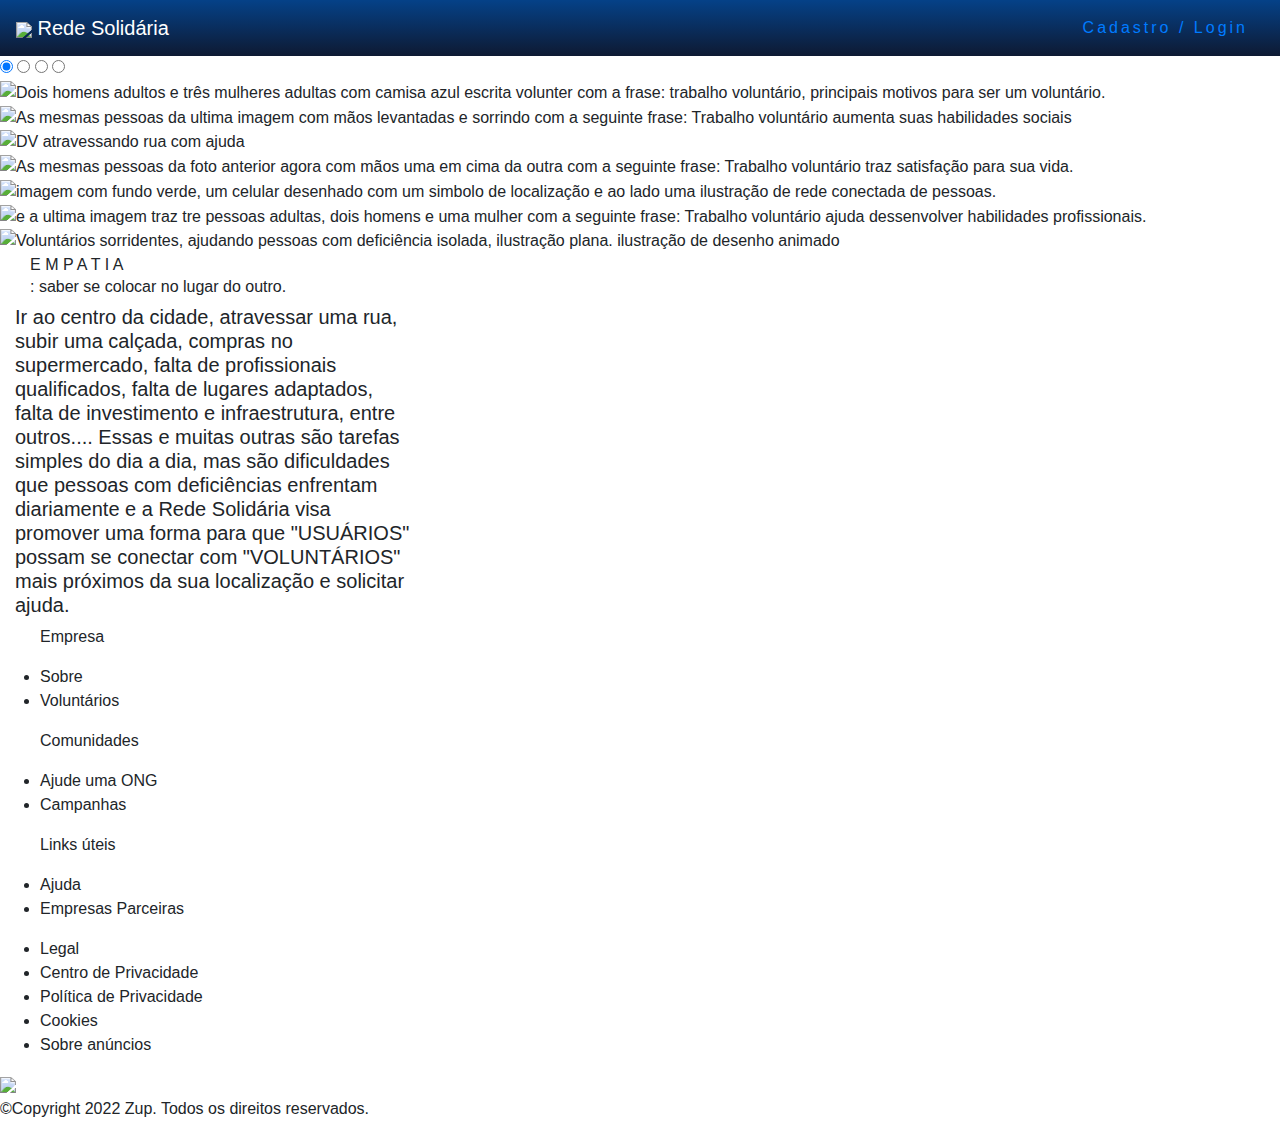
==== commit 2b8d4769: "alterações nas classes HTML, CSS e identação" ====
--- a/src/main/resources/static/frontEnd/index.html
+++ b/src/main/resources/static/frontEnd/index.html
@@ -1,27 +1,27 @@
 <!DOCTYPE html>
 <html lang="pt-br">
 
-    <head>
+<head>
 
-        <meta charset="utf-8">
-        <meta name="viewport" content="width=device-width, initial-scale=1, shrink-to-fit=no">
-        <link rel="stylesheet" href="https://cdn.jsdelivr.net/npm/bootstrap@4.0.0/dist/css/bootstrap.min.css"
-              integrity="sha384-Gn5384xqQ1aoWXA+058RXPxPg6fy4IWvTNh0E263XmFcJlSAwiGgFAW/dAiS6JXm"
-              crossorigin="anonymous">
-        <script type="text/javascript" src="https://kit.fontawesome.com/006642858d.js"></script>
-        <link rel="preconnect" href="https://fonts.googleapis.com">
-        <link rel="preconnect" href="https://fonts.gstatic.com" crossorigin>
-        <link rel="stylesheet" href="/frontEnd/css/styles.css">
-        <link rel="stylesheet" href="/frontEnd/css/stylesIndex.css">
-        <link rel="icon" href="/frontEnd/img/log.png">
-        <link rel="preconnect" href="https://fonts.googleapis.com">
-        <link rel="preconnect" href="https://fonts.gstatic.com" crossorigin>
-        <link rel="stylesheet"
-              href="https://fonts.googleapis.com/css2?family=Material+Symbols+Outlined:opsz,wght,FILL,GRAD@20..48,100..700,0..1,-50..200"/>
-        <link href="https://fonts.googleapis.com/css2?family=Ubuntu:ital,wght@0,300;0,400;1,300&display=swap"
-              rel="stylesheet">
-        <title>Rede Solidária</title>
-    </head>
+    <meta charset="utf-8">
+    <meta name="viewport" content="width=device-width, initial-scale=1, shrink-to-fit=no">
+    <link rel="stylesheet" href="https://cdn.jsdelivr.net/npm/bootstrap@4.0.0/dist/css/bootstrap.min.css"
+          integrity="sha384-Gn5384xqQ1aoWXA+058RXPxPg6fy4IWvTNh0E263XmFcJlSAwiGgFAW/dAiS6JXm"
+          crossorigin="anonymous">
+    <script type="text/javascript" src="https://kit.fontawesome.com/006642858d.js"></script>
+    <link rel="preconnect" href="https://fonts.googleapis.com">
+    <link rel="preconnect" href="https://fonts.gstatic.com" crossorigin>
+    <link rel="stylesheet" href="/frontEnd/css/styles.css">
+    <link rel="stylesheet" type="text/css" href="/frontEnd/css/stylesIndex.css">
+    <link rel="icon" href="/frontEnd/img/log.png">
+    <link rel="preconnect" href="https://fonts.googleapis.com">
+    <link rel="preconnect" href="https://fonts.gstatic.com" crossorigin>
+    <link rel="stylesheet"
+          href="https://fonts.googleapis.com/css2?family=Material+Symbols+Outlined:opsz,wght,FILL,GRAD@20..48,100..700,0..1,-50..200"/>
+    <link href="https://fonts.googleapis.com/css2?family=Ubuntu:ital,wght@0,300;0,400;1,300&display=swap"
+          rel="stylesheet">
+    <title>Rede Solidária</title>
+</head>
 <body>
 <nav class="navbar navbar-expand-lg navbar-dark" style="background: linear-gradient( #054187 1%, #0e1a33 99%);">
     <a class="navbar-brand" href="index.html">
@@ -32,108 +32,150 @@
     </button>
 
     <div class="navbar-collapse collapse justify-content-end" id="navbMobile">
-        <a class="btn-nav nav-link nav-item" style="letter-spacing: 2px;" href="/frontEnd/login.html"
-           id="hoverBtn"><i class="fa fa-sign-in" aria-hidden="true"></i> Login / Cadastro</a>
+        <a class="btn-nav nav-link nav-item" style="letter-spacing: 3px;" href="/frontEnd/login.html"
+           id="hoverBtn"><i class="fa fa-sign-in" aria-hidden="true"></i> Cadastro / Login </a>
     </div>
 </nav>
 
-    <div class="content">
-        <div class="slides" id="img">
-            <input type="radio" name="slide" id="slide1" checked>
-            <input type="radio" name="slide" id="slide2">
-            <input type="radio" name="slide" id="slide3">
-            <input type="radio" name="slide" id="slide4">
 
-            <div class="slide s1" >
-                <img src="https://cuboup.s3.sa-east-1.amazonaws.com/conteudo/wp-content/uploads/2020/04/24095454/Trabalho-Voluntario.jpg"
-                     height="450px" width="900" alt="Dois homens adultos e três mulheres adultas com camisa azul escrita volunter com a frase: trabalho voluntário, principais motivos para ser um voluntário.">
-            </div>
-            <div class="slide">
-                <img src="https://cuboup.s3.sa-east-1.amazonaws.com/conteudo/wp-content/uploads/2020/04/24095453/Trabalho-Voluntario-1.jpg"
-                     height="450px" width="900"
-                     alt="As mesmas pessoas da ultima imagem com mãos levantadas e sorrindo com a seguinte frase: Trabalho voluntário aumenta suas habilidades sociais">
-            </div><div class="slide">
+<div class="content">
+    <div class="slides" id="img">
+        <input type="radio" name="slide" id="slide1" checked>
+        <input type="radio" name="slide" id="slide2">
+        <input type="radio" name="slide" id="slide3">
+        <input type="radio" name="slide" id="slide4">
+
+        <div class="slide s1">
+            <img src="https://cuboup.s3.sa-east-1.amazonaws.com/conteudo/wp-content/uploads/2020/04/24095454/Trabalho-Voluntario.jpg"
+                 height="450" width="900"
+                 alt="Dois homens adultos e três mulheres adultas com camisa azul escrita volunter com a frase: trabalho voluntário, principais motivos para ser um voluntário.">
+        </div>
+        <div class="slide">
+            <img src="https://cuboup.s3.sa-east-1.amazonaws.com/conteudo/wp-content/uploads/2020/04/24095453/Trabalho-Voluntario-1.jpg"
+                 height="450" width="900"
+                 alt="As mesmas pessoas da ultima imagem com mãos levantadas e sorrindo com a seguinte frase: Trabalho voluntário aumenta suas habilidades sociais">
+        </div>
+        <div class="slide">
             <img src="/frontEnd/img/DV atravessando rua com ajuda.jpg"
-                 height="450px" width="900"
+                 height="450" width="900"
                  alt="DV atravessando rua com ajuda">
         </div>
-            <div class="slide">
-                <img src="https://cuboup.s3.sa-east-1.amazonaws.com/conteudo/wp-content/uploads/2020/04/24095453/Trabalho-Voluntario-2.jpg"
-                     height="450px" width="900"
-                     alt="As mesmas pessoas da foto anterior agora com mãos uma em cima da outra com a seguinte frase: Trabalho voluntário traz satisfação para sua vida.">
-            </div><div class="slide">
+        <div class="slide">
+            <img src="https://cuboup.s3.sa-east-1.amazonaws.com/conteudo/wp-content/uploads/2020/04/24095453/Trabalho-Voluntario-2.jpg"
+                 height="450" width="900"
+                 alt="As mesmas pessoas da foto anterior agora com mãos uma em cima da outra com a seguinte frase: Trabalho voluntário traz satisfação para sua vida.">
+        </div>
+        <div class="slide">
             <img src="https://mlabs-s3-blog.s3.amazonaws.com/wp-content/uploads/2020/02/02000856/geomarketing-header.jpg"
-                 height="450px" width="900"
+                 height="450" width="900"
                  alt="imagem com fundo verde, um celular desenhado com um simbolo de localização e ao lado uma ilustração de rede conectada de pessoas.">
         </div>
-            <div class="slide">
-                <img src="https://cuboup.s3.sa-east-1.amazonaws.com/conteudo/wp-content/uploads/2020/04/24095452/Trabalho-Voluntario-3.jpg"
-                     height="450px" width="900"
-                     alt="e a ultima imagem traz tre pessoas adultas, dois homens e uma mulher com a seguinte frase: Trabalho voluntário ajuda dessenvolver habilidades profissionais.">
-            </div><div class="slide">
+        <div class="slide">
+            <img src="https://cuboup.s3.sa-east-1.amazonaws.com/conteudo/wp-content/uploads/2020/04/24095452/Trabalho-Voluntario-3.jpg"
+                 height="450" width="900"
+                 alt="e a ultima imagem traz tre pessoas adultas, dois homens e uma mulher com a seguinte frase: Trabalho voluntário ajuda dessenvolver habilidades profissionais.">
+        </div>
+        <div class="slide">
             <img src="https://img.freepik.com/vetores-gratis/voluntarios-sorridentes-ajudando-pessoas-com-deficiencia-isolada-ilustracao-plana-ilustracao-de-desenho-animado_74855-14516.jpg?w=2000"
-                 height="450px" width="900"
-                 alt="Voluntários sorridentes, ajudando pessoas com deficiência isolada ilustração plana. ilustração de desenho animado">
-        </div>
+                 height="450" width="900"
+                 alt="Voluntários sorridentes, ajudando pessoas com deficiência isolada, ilustração plana. ilustração de desenho animado">
         </div>
     </div>
+</div>
 
-    <div class="rodape" id="rodape">
-        <footer class="footer navbar-fixed-bottom" id="footer">
 
-            <div class="footer-content">
-                <ul class="footer-menu">
-                    <p>Empresa</p>
-                    <li class="footer-menu-item">
-                        Sobre
-                    </li>
-                    <li class="footer-menu-item">
-                        Voluntários
-                    </li>
-                </ul>
-                <ul class="footer-menu">
-                    <p>Comunidades</p>
-                    <li class="footer-menu-item">
-                        Ajude uma ONG
-                    </li>
-                    <li class="footer-menu-item">
-                        Campanhas
-                    </li>
+<div class="col-4">
+    <div class="texto" id="texto">
+        <div class="container">
+            <span>E</span>
+            <span>M</span>
+            <span>P</span>
+            <span>A</span>
+            <span>T</span>
+            <span>I</span>
+            <span>A</span>
+            <h6>: saber se colocar no lugar do outro.</h6>
+        </div>
+        <h5 class="footer-menu-item2">
+            Ir ao centro da cidade, atravessar uma rua, subir uma calçada, compras no supermercado, falta de
+            profissionais qualificados, falta de lugares adaptados, falta de investimento e infraestrutura, entre
+            outros....
+            Essas e muitas outras são tarefas simples do dia a dia, mas são dificuldades que pessoas com deficiências
+            enfrentam diariamente e a Rede Solidária
+            visa promover uma forma para que "USUÁRIOS" possam se conectar com "VOLUNTÁRIOS" mais próximos da sua
+            localização e solicitar ajuda.
+        </h5>
+    </div>
+</div>
 
-                </ul>
-                <ul class="footer-menu">
-                    <p>Links úteis</p>
-                    <li class="footer-menu-item">
-                        Ajuda
-                    </li>
-                    <li class="footer-menu-item">
-                        Empresas Parceiras
-                    </li>
-                </ul>
-                <div class="socials">
-                    <a href="https://www.instagram.com/zupinnovation/"><i class="fa fa-instagram"></i></a>
-                    <a href="https://twitter.com/ZupInnovation"><i class="fa fa-twitter"></i></a>
-                    <a href="https://www.facebook.com/zupinnovation"><i class="fa fa-facebook-f"></i></a>
+
+<div class="rodape" id="rodape">
+    <footer class="footer navbar-fixed-bottom" id="footer">
+
+        <div class="footer-content">
+            <ul class="footer-menu">
+                <p>Empresa</p>
+                <li class="footer-menu-item">
+                    Sobre
+                </li>
+                <li class="footer-menu-item">
+                    Voluntários
+                </li>
+            </ul>
+            <ul class="footer-menu">
+                <p>Comunidades</p>
+                <li class="footer-menu-item">
+                    Ajude uma ONG
+                </li>
+                <li class="footer-menu-item">
+                    Campanhas
+                </li>
+
+            </ul>
+            <ul class="footer-menu">
+                <p>Links úteis</p>
+                <li class="footer-menu-item">
+                    Ajuda
+                </li>
+                <li class="footer-menu-item">
+                    Empresas Parceiras
+                </li>
+            </ul>
+            <div class="socials">
+                <a href="https://www.instagram.com/zupinnovation/"><i class="fa fa-instagram"></i></a>
+                <a href="https://twitter.com/ZupInnovation"><i class="fa fa-twitter"></i></a>
+                <a href="https://www.facebook.com/zupinnovation"><i class="fa fa-facebook-f"></i></a>
+            </div>
+        </div>
+        <div class="footer-info">
+            <ul class="footer-info-items">
+                <li class="footer-info-item">Legal</li>
+                <li class="footer-info-item">Centro de Privacidade</li>
+                <li class="footer-info-item">Política de Privacidade</li>
+                <li class="footer-info-item">Cookies</li>
+                <li class="footer-info-item">Sobre anúncios</li>
+            </ul>
+            <div class="rights">
+                <div class="country">
+                    <a href="https://www.zup.com.br/"><img src="/frontEnd/img/zup2.png" width="100px"></a>
                 </div>
+                <p>©Copyright 2022 Zup. Todos os direitos reservados.</p>
             </div>
-            <div class="footer-info">
-                <ul class="footer-info-items">
-                    <li class="footer-info-item">Legal</li>
-                    <li class="footer-info-item">Centro de Privacidade</li>
-                    <li class="footer-info-item">Política de Privacidade</li>
-                    <li class="footer-info-item">Cookies</li>
-                    <li class="footer-info-item">Sobre anúncios</li>
-                </ul>
-                <div class="rights">
-                    <div class="country">
-                        <a href="https://www.zup.com.br/"><img src="/frontEnd/img/zup2.png" width="100px"></a>
-                    </div>
-                    <p>©Copyright 2022 Zup. Todos os direitos reservados.</p>
-                </div>
-            </div>
-        </footer>
-    </div>
+        </div>
+    </footer>
+</div>
 
-    <script src="/frontEnd/js/Slides.js" defer></script>
+<script src="/frontEnd/js/Slides.js" defer></script>
+
+<script src="https://code.jquery.com/jquery-3.3.1.slim.min.js"
+        integrity="sha384-q8i/X+965DzO0rT7abK41JStQIAqVgRVzpbzo5smXKp4YfRvH+8abtTE1Pi6jizo"
+        crossorigin="anonymous"></script>
+<script src="https://cdnjs.cloudflare.com/ajax/libs/popper.js/1.14.3/umd/popper.min.js"
+        integrity="sha384-ZMP7rVo3mIykV+2+9J3UJ46jBk0WLaUAdn689aCwoqbBJiSnjAK/l8WvCWPIPm49"
+        crossorigin="anonymous"></script>
+<script src="https://stackpath.bootstrapcdn.com/bootstrap/4.1.3/js/bootstrap.min.js"
+        integrity="sha384-ChfqqxuZUCnJSK3+MXmPNIyE6ZbWh2IMqE241rYiqJxyMiZ6OW/JmZQ5stwEULTy"
+        crossorigin="anonymous"></script>
+
 </body>
 </html>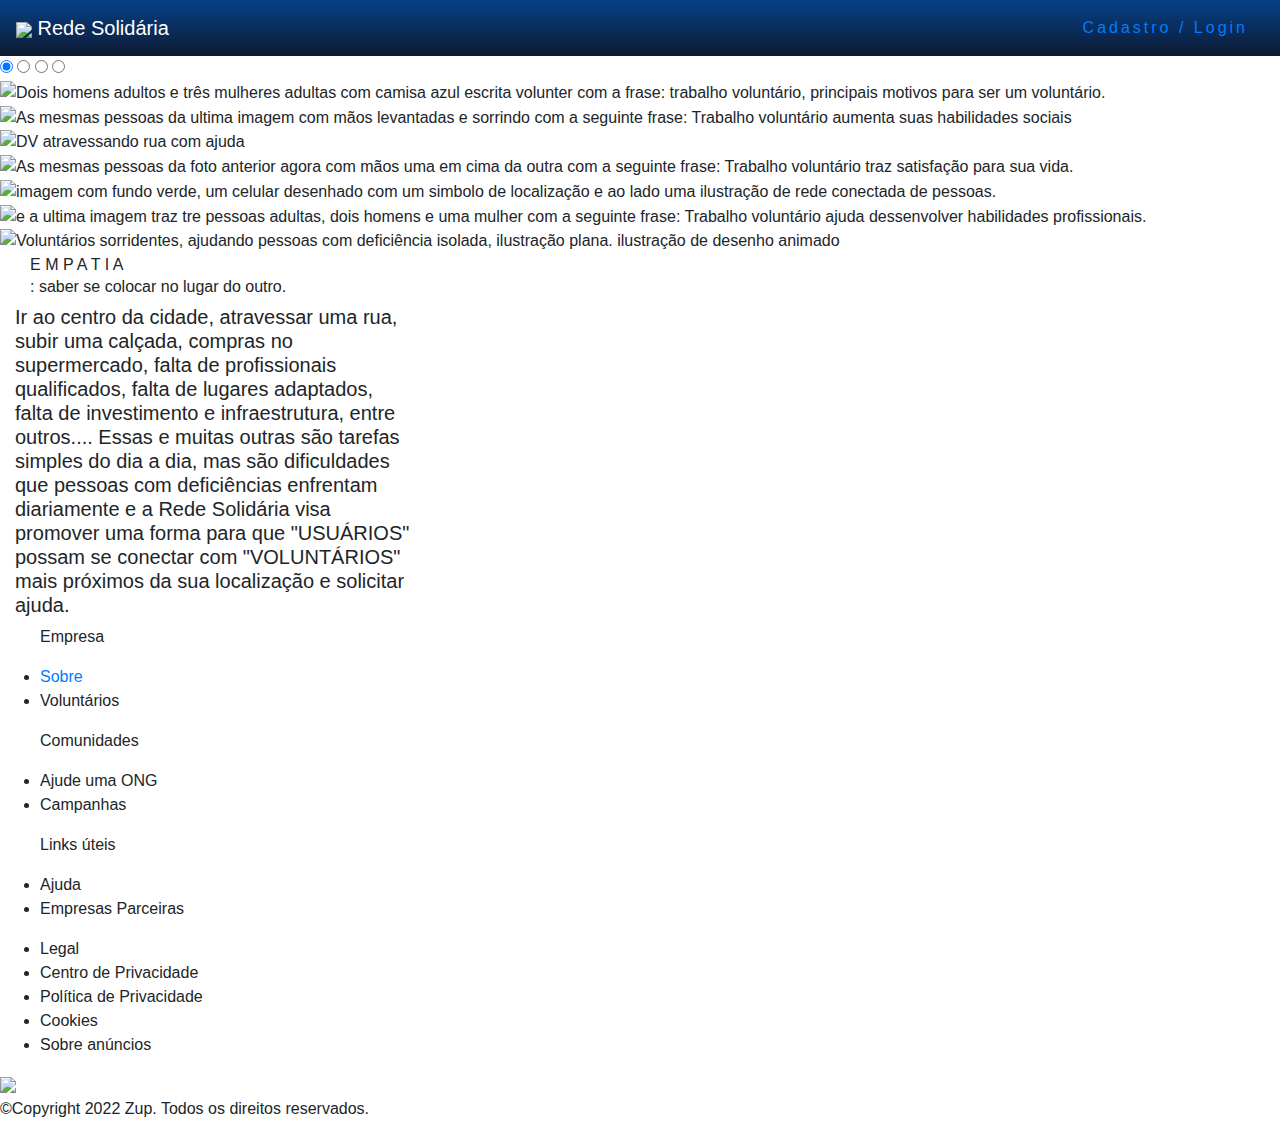
==== commit b5a9d246: "inclusão tag <a> para inserir os links no rodapé." ====
--- a/src/main/resources/static/frontEnd/index.html
+++ b/src/main/resources/static/frontEnd/index.html
@@ -116,29 +116,29 @@
             <ul class="footer-menu">
                 <p>Empresa</p>
                 <li class="footer-menu-item">
-                    Sobre
+                    <a href="https://documenter.getpostman.com/view/22744326/2s8YRnnsEY" >Sobre</a>
                 </li>
                 <li class="footer-menu-item">
-                    Voluntários
+                   <a>Voluntários</a>
                 </li>
             </ul>
             <ul class="footer-menu">
                 <p>Comunidades</p>
                 <li class="footer-menu-item">
-                    Ajude uma ONG
+                   <a>Ajude uma ONG</a>
                 </li>
                 <li class="footer-menu-item">
-                    Campanhas
+                    <a>Campanhas</a>
                 </li>
 
             </ul>
             <ul class="footer-menu">
                 <p>Links úteis</p>
                 <li class="footer-menu-item">
-                    Ajuda
+                    <a>Ajuda</a>
                 </li>
                 <li class="footer-menu-item">
-                    Empresas Parceiras
+                    <a>Empresas Parceiras</a>
                 </li>
             </ul>
             <div class="socials">
